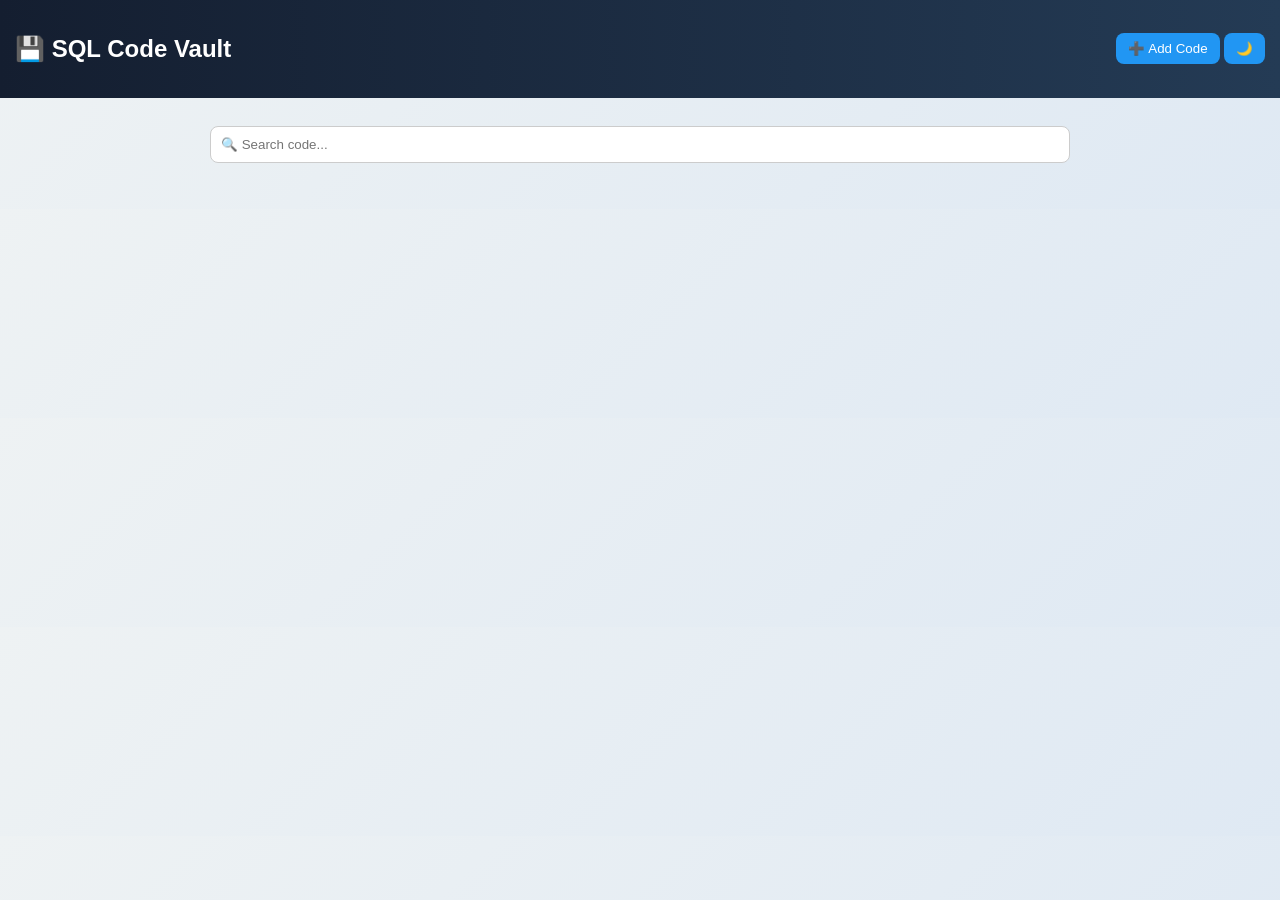
==== index.html @ e7b7e9cb "first upload" ====
<!DOCTYPE html>
<html>
<head>
    <title>SQL Code Vault</title>
    <meta name="viewport" content="width=device-width, initial-scale=1.0">
    <link rel="stylesheet" href="style.css">
</head>

<body>

<div class="navbar">
    <h2>💾 SQL Code Vault</h2>
    <div>
        <a href="add.html"><button>➕ Add Code</button></a>
        <button onclick="toggleDark()">🌙</button>
    </div>
</div>

<div class="container">

    <!-- Search -->
    <input type="text" id="search" placeholder="🔍 Search code..." onkeyup="displayCodes()">

    <br><br>

    <!-- Code List -->
    <div id="codeList"></div>

</div>

<script src="script.js"></script>

</body>
</html>
---- style.css ----
* {
    box-sizing: border-box;
}

body {
    font-family: 'Poppins', sans-serif;
    margin: 0;
    background: linear-gradient(135deg, #eef2f3, #dfe9f3);
}

/* Navbar */
.navbar {
    background: linear-gradient(90deg, #141e30, #243b55);
    color: white;
    padding: 15px;
    display: flex;
    justify-content: space-between;
    align-items: center;
}

/* Container */
.container {
    padding: 20px;
    max-width: 900px;
    margin: auto;
}

/* Inputs */
input, textarea, select {
    width: 100%;
    margin: 8px 0;
    padding: 10px;
    border-radius: 8px;
    border: 1px solid #ccc;
}

/* Buttons */
button {
    padding: 8px 12px;
    border-radius: 8px;
    cursor: pointer;
    border: none;
}

.add-btn { background: green; color: white; }
.edit-btn { background: orange; color: white; }
.delete-btn { background: red; color: white; }

button:not(.add-btn):not(.edit-btn):not(.delete-btn) {
    background: #2196f3;
    color: white;
}

/* Card */
.card {
    background: white;
    padding: 15px;
    margin-bottom: 12px;
    border-radius: 12px;
    box-shadow: 0 4px 10px rgba(0,0,0,0.1);
}

/* Code */
pre {
    background: #0f172a;
    color: #00ffcc;
    padding: 10px;
    border-radius: 6px;
    overflow-x: auto;
}

/* Dark Mode */
.dark {
    background: #121212;
    color: white;
}

.dark .card {
    background: #1e1e1e;
}

.dark input, .dark textarea, .dark select {
    background: #2c2c2c;
    color: white;
}

/* Mobile */
@media (max-width: 768px) {
    button {
        width: 100%;
        margin-top: 5px;
    }
}
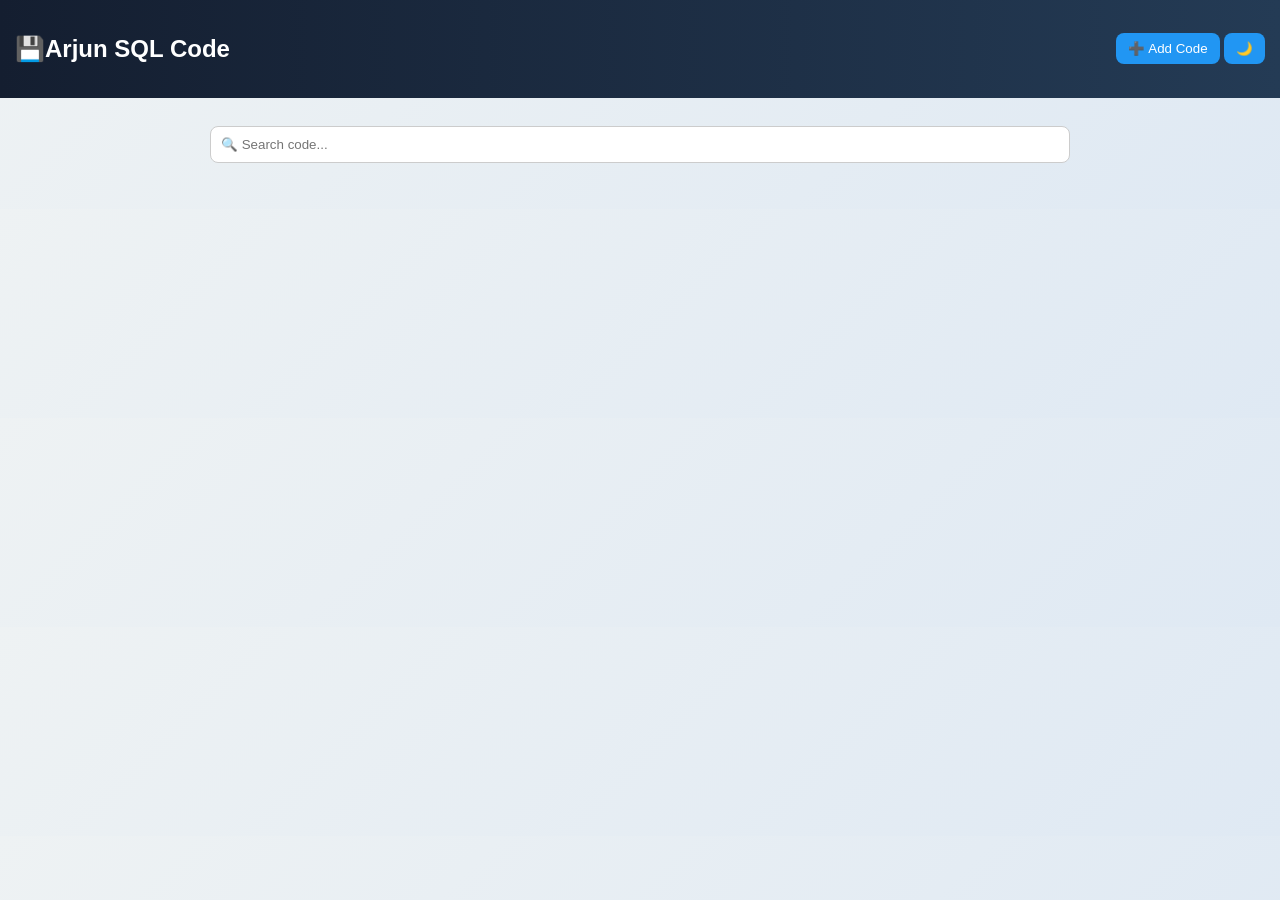
==== commit 192f27dc: "title change" ====
--- a/index.html
+++ b/index.html
@@ -1,7 +1,7 @@
 <!DOCTYPE html>
 <html>
 <head>
-    <title>SQL Code Vault</title>
+    <title>Arjun Sql Code</title>
     <meta name="viewport" content="width=device-width, initial-scale=1.0">
     <link rel="stylesheet" href="style.css">
 </head>
@@ -9,7 +9,7 @@
 <body>
 
 <div class="navbar">
-    <h2>💾 SQL Code Vault</h2>
+    <h2>💾Arjun SQL Code </h2>
     <div>
         <a href="add.html"><button>➕ Add Code</button></a>
         <button onclick="toggleDark()">🌙</button>
